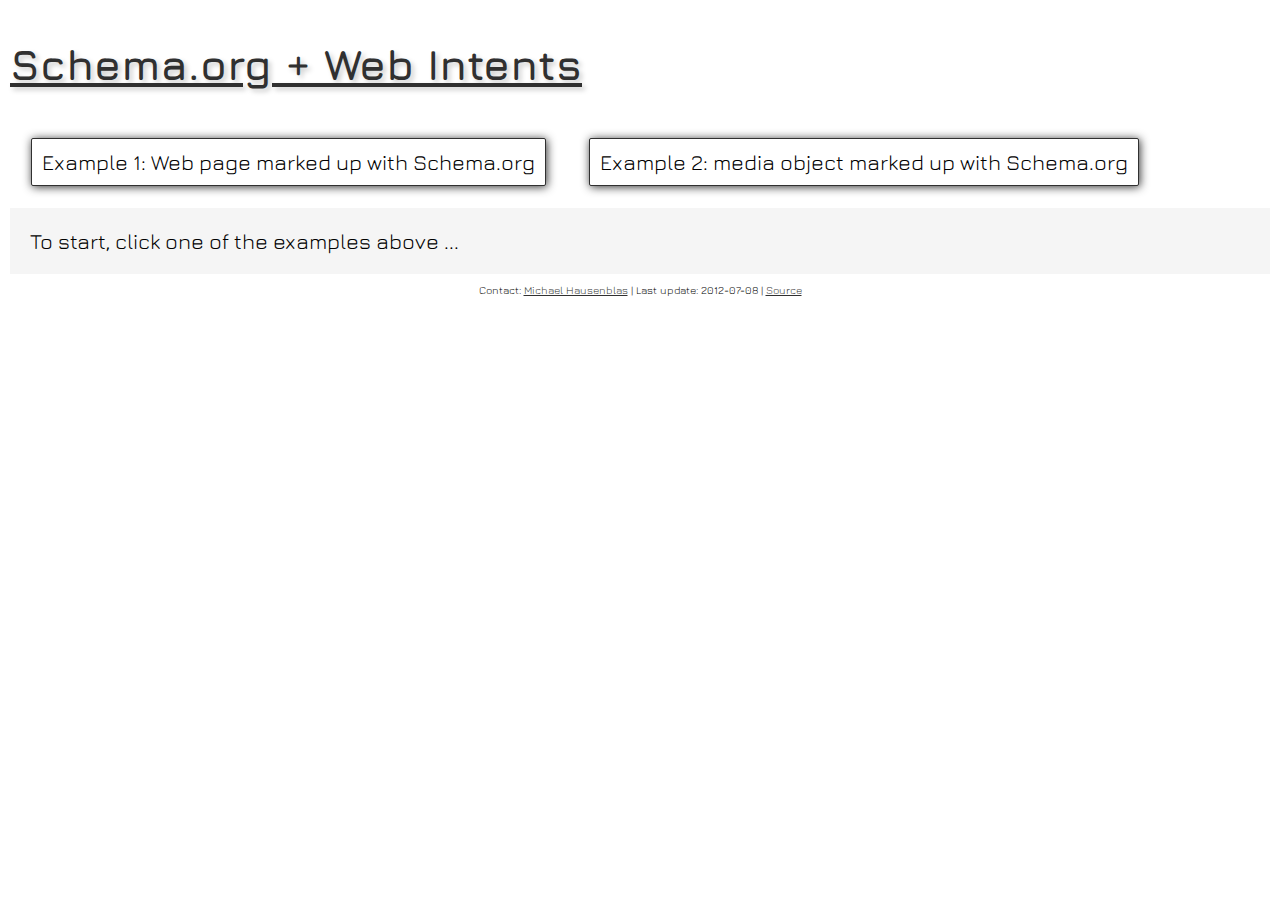
==== index.html @ cb2c4664 "init" ====
<!DOCTYPE html>
<html>
<head>
	<title>Schema.org + Web Intents</title>
	<link rel="stylesheet" href="http://fonts.googleapis.com/css?family=Jura" />
	<link rel="stylesheet" href="style.css" />
	<script src="https://ajax.googleapis.com/ajax/libs/jquery/1.7.2/jquery.min.js"></script>
	<script src="http://webintents.org/webintents.min.js"></script>
    <script src="http://webintents.org/webintents-prefix.js"></script>
	<script src="intent.iom.js"></script>
</head>
<body>
	<h1><a href="">Schema.org + Web Intents</a></h1>
	<div id="webpage" class="ex">Example 1: Web page marked up with Schema.org</div>
	<div id="mediaobject" class="ex">Example 2: media object marked up with Schema.org</div>
	
	<div id="bottom">
		<div id="init">To start, click one of the examples above ...</div>
		<div id="result">
			<h2><a href="map.js">Available actions</a>:</h2>
			<div id="actions"></div>
			<h2 id="srcurl">Source:</h2>
			<div id="src"></div>
		</div>
	</div>
	<footer>Contact: <a href="http://github.com/mhausenblas/">Michael Hausenblas</a> | Last update: 2012-07-08 | <a href="https://github.com/mhausenblas/">Source</a></footer>
</body>
</html>
---- style.css ----
body {
	font-family: 'Jura', sans-serif;
	font-size: 16pt;
	margin: 0;
	background: #fff;
	padding: 10px;
}

h1 {
	text-shadow: 3px 3px 5px #ccc;
}

h2 {
	text-shadow: 3px 3px 5px #ccc;
}

a {
	color: #303030;
}

footer {
	font-size: 50%;
	text-align: center;
	margin-top: 10px;
}

pre {
	font-size: 60%;
	white-space:pre-wrap;
	padding: 10px;
}

#bottom {
	clear: left;
	background: #f5f5f5;
	margin-top: 3em;
	padding: 20px;
}

#src {
}

#result {
	display: none;	
}

#actions {
}


.ex {
	-webkit-border-radius: 2px;
	-moz-border-radius: 2px;
	border-radius: 2px;
	border: 1px solid #303030;
	padding: 10px;
	margin: 1em;
	float: left;
	background: #fff;
	-moz-box-shadow: 1px 1px 10px #303030;
	-webkit-box-shadow:1px 1px 10px #303030;
	box-shadow: 1px 1px 10px #303030;
	cursor: pointer;
}
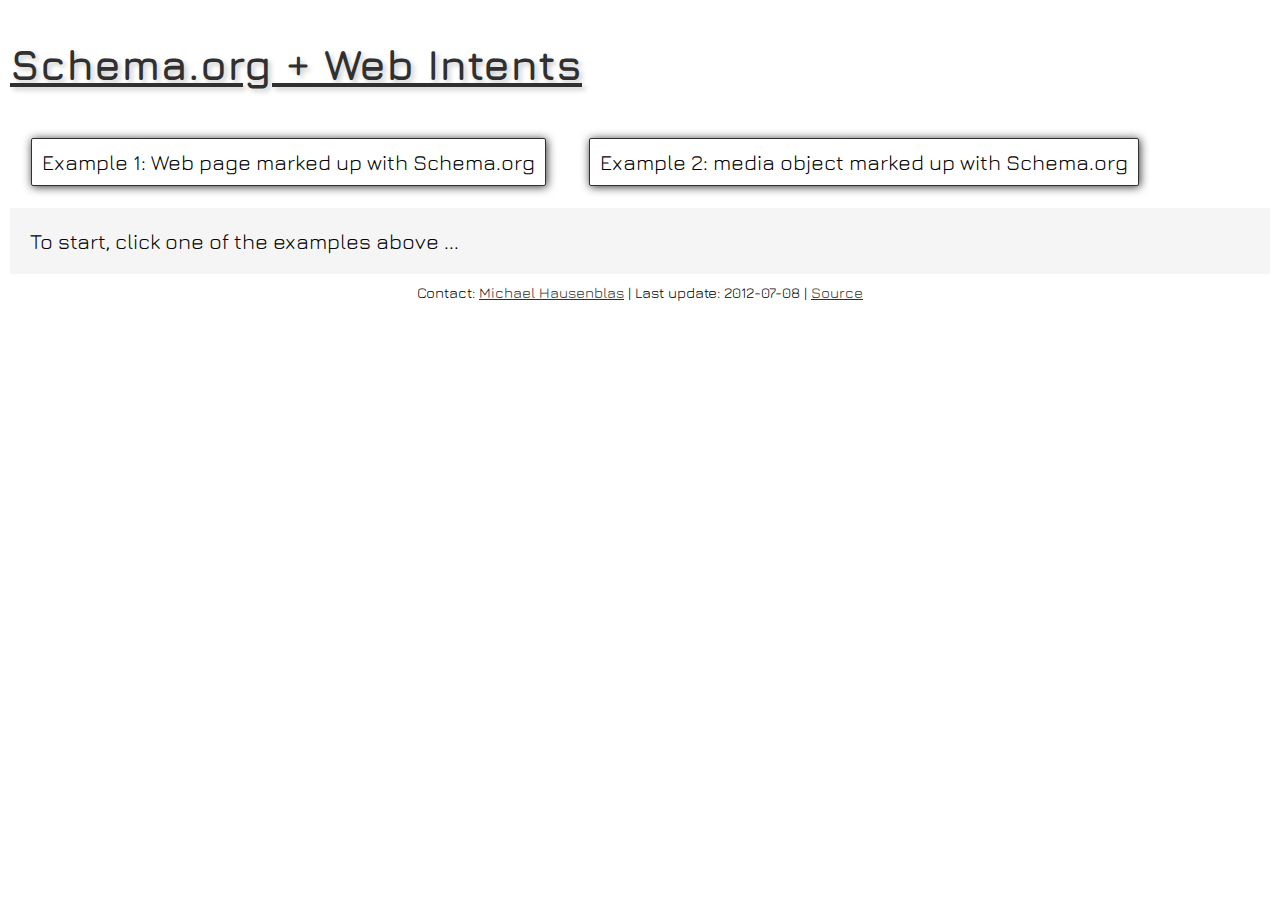
==== commit bb919307: "minor fixes" ====
--- a/index.html
+++ b/index.html
@@ -23,6 +23,6 @@
 			<div id="src"></div>
 		</div>
 	</div>
-	<footer>Contact: <a href="http://github.com/mhausenblas/">Michael Hausenblas</a> | Last update: 2012-07-08 | <a href="https://github.com/mhausenblas/">Source</a></footer>
+	<footer>Contact: <a href="http://github.com/mhausenblas/">Michael Hausenblas</a> | Last update: 2012-07-08 | <a href="https://github.com/mhausenblas/intent.iom">Source</a></footer>
 </body>
 </html>
--- a/style.css
+++ b/style.css
@@ -19,7 +19,7 @@
 }
 
 footer {
-	font-size: 50%;
+	font-size: 70%;
 	text-align: center;
 	margin-top: 10px;
 }
